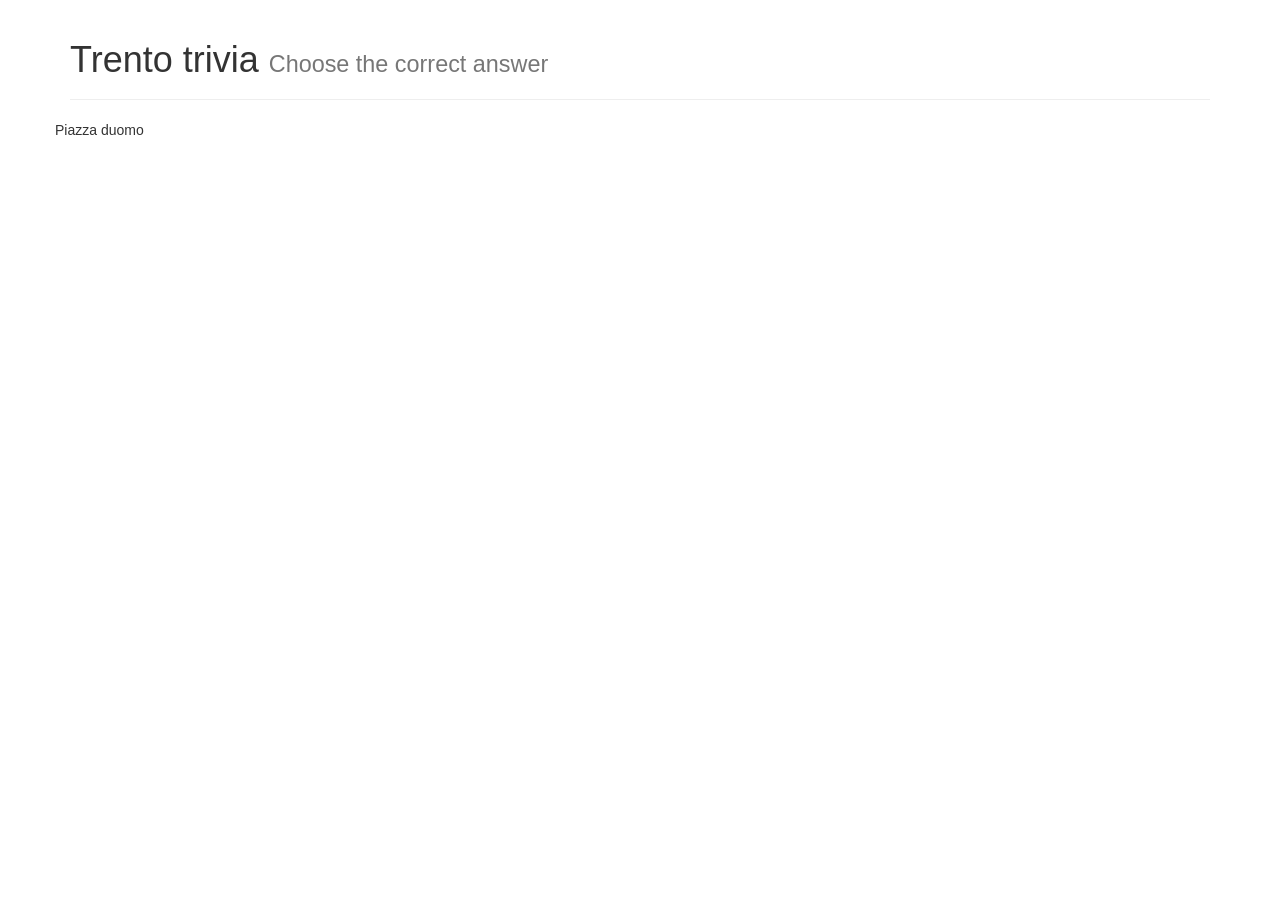
==== 03-jquery/example/ajax/index.html @ 361969b9 "adding examples of ajax" ====
<!DOCTYPE html>
<html>

<head>
  <!-- Here goes the metadata -->

  <!-- Character set -->
  <meta charset="utf-8">

  <!-- Page title -->
  <title>HTML5 basics</title>  
  
  <!-- Latest compiled and minified CSS -->
  <link rel="stylesheet" href="https://maxcdn.bootstrapcdn.com/bootstrap/3.3.5/css/bootstrap.min.css">  
  
  
</head>

<body>
  <!-- Here goes the visible content of the page -->

  <div class="container">
    
    <div class="page-header">
      <h1>Trento trivia <small>Choose the correct answer</small></h1>
    </div>
    
    <div class="row trivia">
    </div>
    
  </div>  
  


  <script src="lib/jquery-2.1.0.min.js"></script>
  <script src="js/app.js"></script>
</body>
</hml>
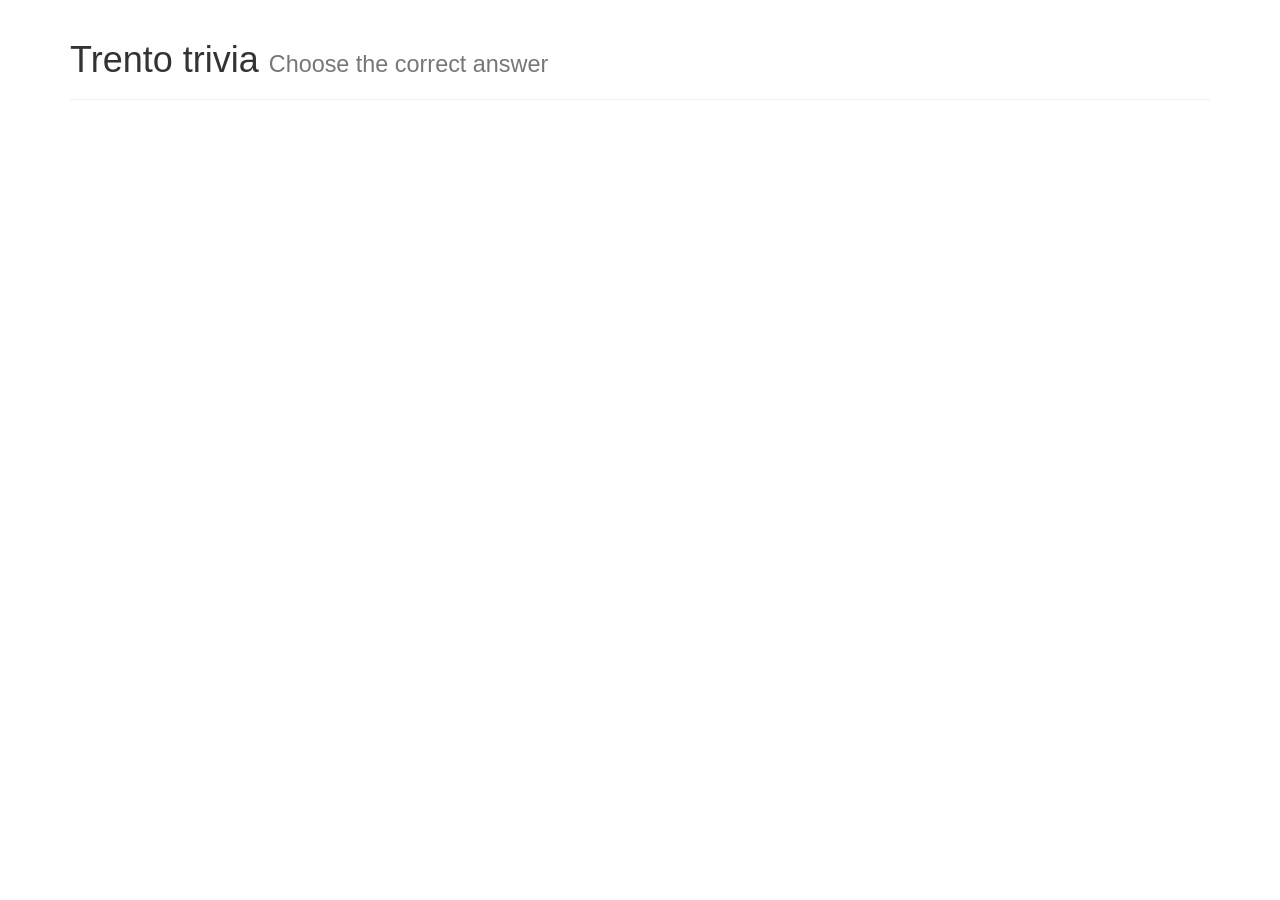
==== commit 3127ef08: "adding materials for the lab5, javascript testing with jasmine" ====
--- a/03-jquery/example/ajax/index.html
+++ b/03-jquery/example/ajax/index.html
@@ -32,7 +32,7 @@
   
 
 
-  <script src="lib/jquery-2.1.0.min.js"></script>
+   <script src="https://ajax.googleapis.com/ajax/libs/jquery/2.1.3/jquery.min.js"></script>
   <script src="js/app.js"></script>
 </body>
 </hml>
